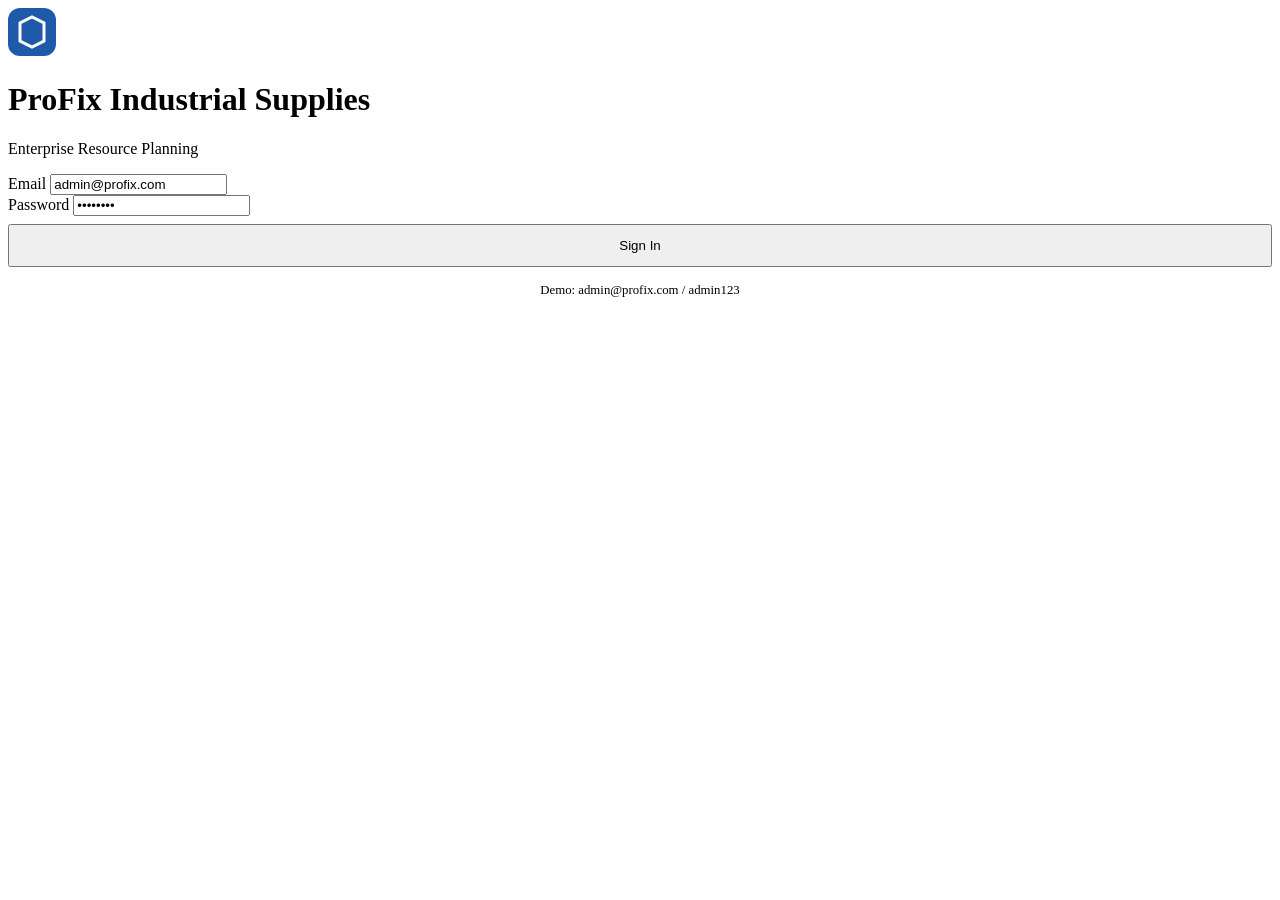
==== index.html @ 628b31ed "Add files via upload" ====
<!DOCTYPE html>
<html lang="en">
<head>
  <meta charset="UTF-8">
  <meta http-equiv="refresh" content="0;url=login.html">
  <title>ProFix ERP</title>
</head>
<body>
  <p>Redirecting to <a href="login.html">login</a>...</p>
</body>
</html>
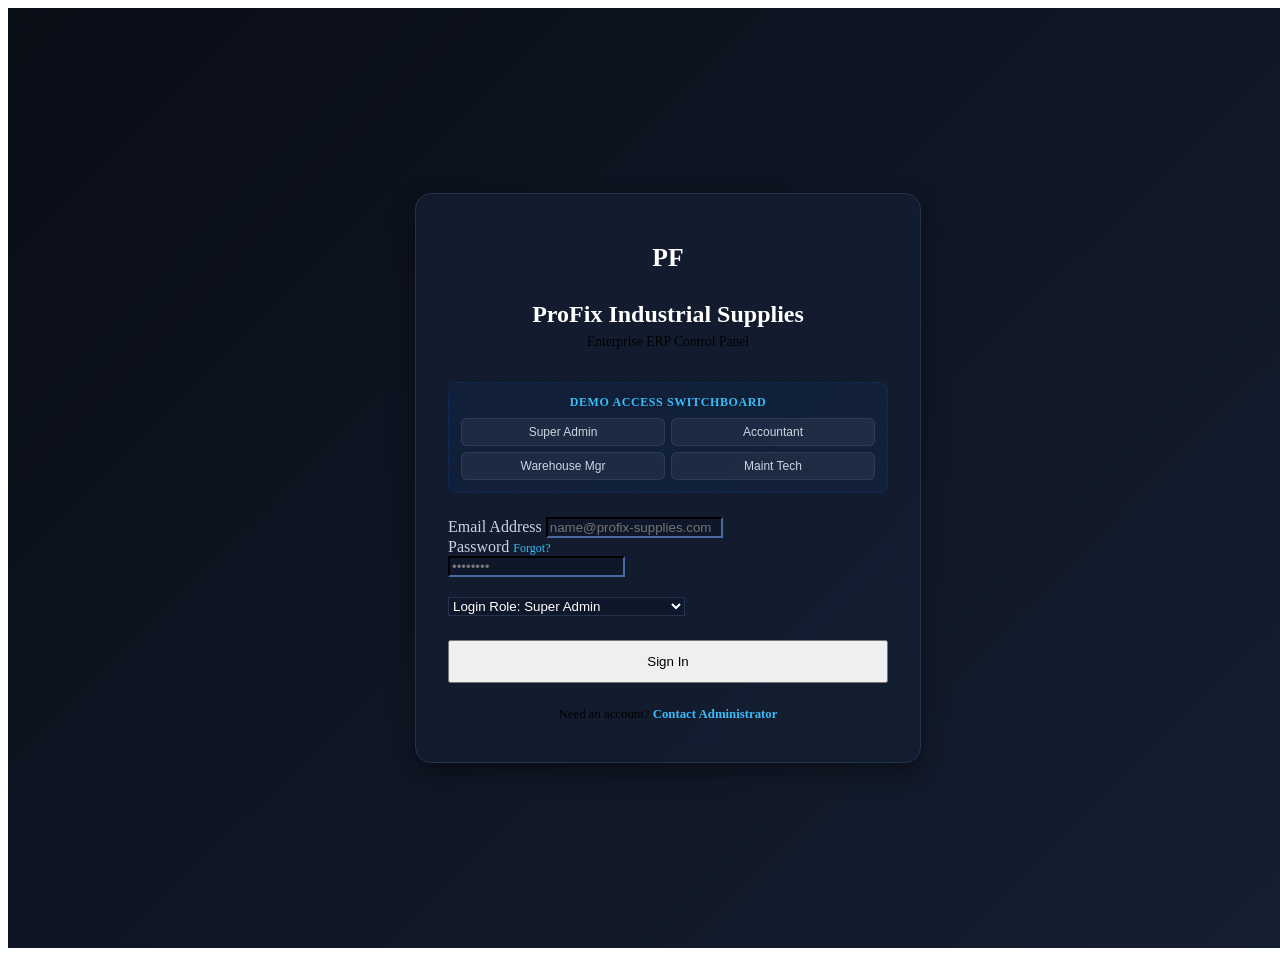
==== commit f75ecbbc: "Add files via upload" ====
--- a/index.html
+++ b/index.html
@@ -1,11 +1,28 @@
-<!DOCTYPE html>
-<html lang="en">
-<head>
-  <meta charset="UTF-8">
-  <meta http-equiv="refresh" content="0;url=login.html">
-  <title>ProFix ERP</title>
-</head>
-<body>
-  <p>Redirecting to <a href="login.html">login</a>...</p>
-</body>
-</html>
+<!DOCTYPE html>
+<html lang="en">
+<head>
+    <meta charset="UTF-8">
+    <meta name="viewport" content="width=device-width, initial-scale=1.0">
+    <title>ProFix Industrial Supplies ERP - Redirecting...</title>
+    <script>
+        // Simple router redirect
+        document.addEventListener('DOMContentLoaded', () => {
+            const auth = sessionStorage.getItem('proFix_auth_user');
+            if (auth) {
+                window.location.href = 'dashboard.html';
+            } else {
+                window.location.href = 'login.html';
+            }
+        });
+    </script>
+</head>
+<body style="background:#0f172a; color:#cbd5e1; font-family:sans-serif; display:flex; align-items:center; justify-content:center; height:100vh; margin:0;">
+    <div style="text-align:center;">
+        <h2 style="margin-bottom:8px;">ProFix ERP Loading</h2>
+        <div style="width:40px; height:40px; border:4px solid #38bdf8; border-top-color:transparent; border-radius:50%; margin:16px auto; animation: spin 1s linear infinite;"></div>
+    </div>
+    <style>
+        @keyframes spin { to { transform: rotate(360deg); } }
+    </style>
+</body>
+</html>
